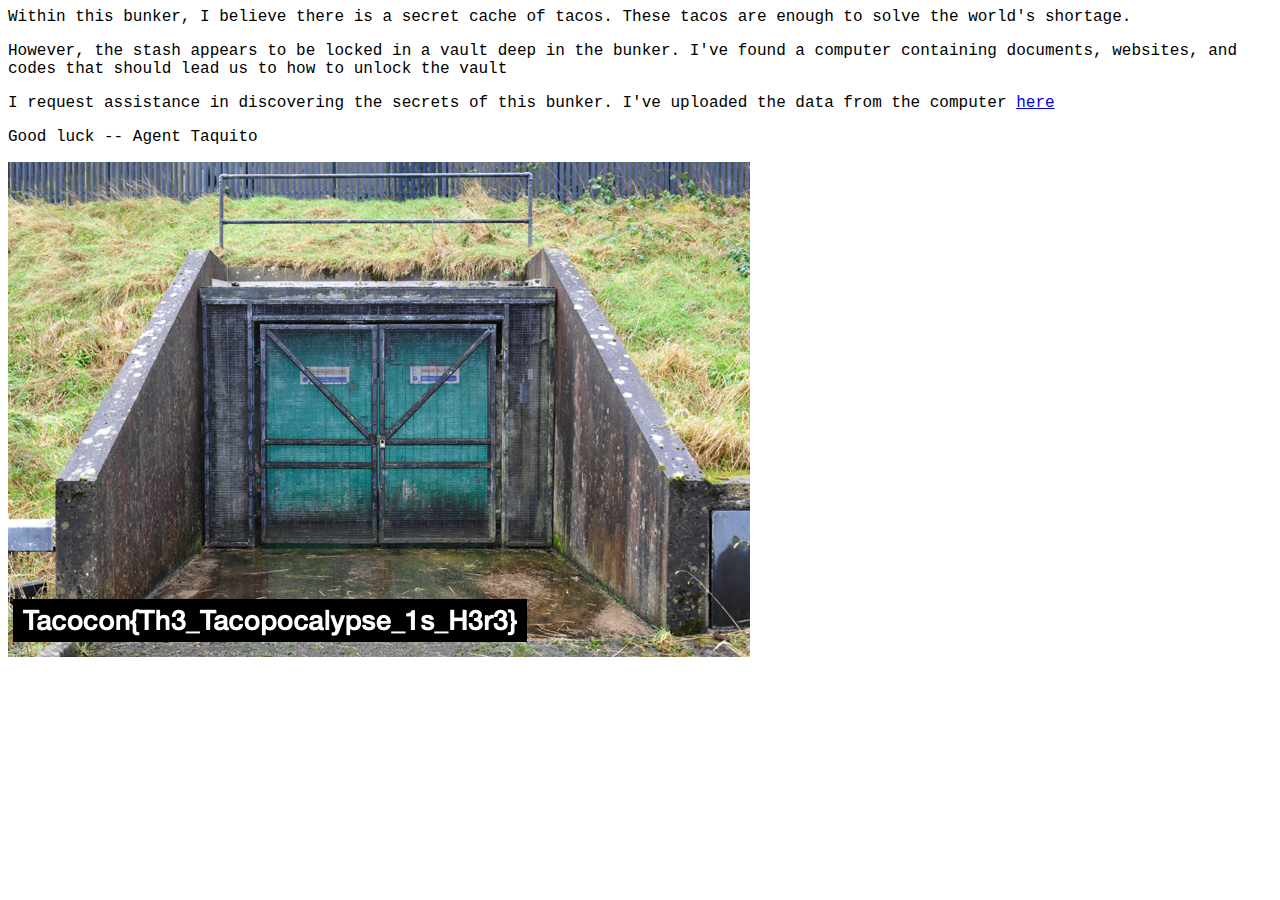
==== Challenge_Zero/Buen_Provecho_Taco_Shack.html @ affaa620 "Add more story to challenge zero" ====
<html>
	<head>
		<style>
			.typewriter p {
				font-family: Courier;
			}
		</style>
	</head>
	<body>
		<div class="typewriter">
			<p>Within this bunker, I believe there is a secret cache of tacos. These tacos are enough to solve the world's shortage.</p>
			<p>However, the stash appears to be locked in a vault deep in the bunker. I've found a computer containing  documents, websites, and codes that should lead us to how to unlock the vault</p>
			<p>I request assistance in discovering the secrets of this bunker. I've uploaded the data from the computer <a href="https://tacocon.party/challenges">here</a></p>
			<p>Good luck -- Agent Taquito</p>
		  </div>
		<img src="Buen_Provecho_Taco_Shack.png" />
	</body>
</html>
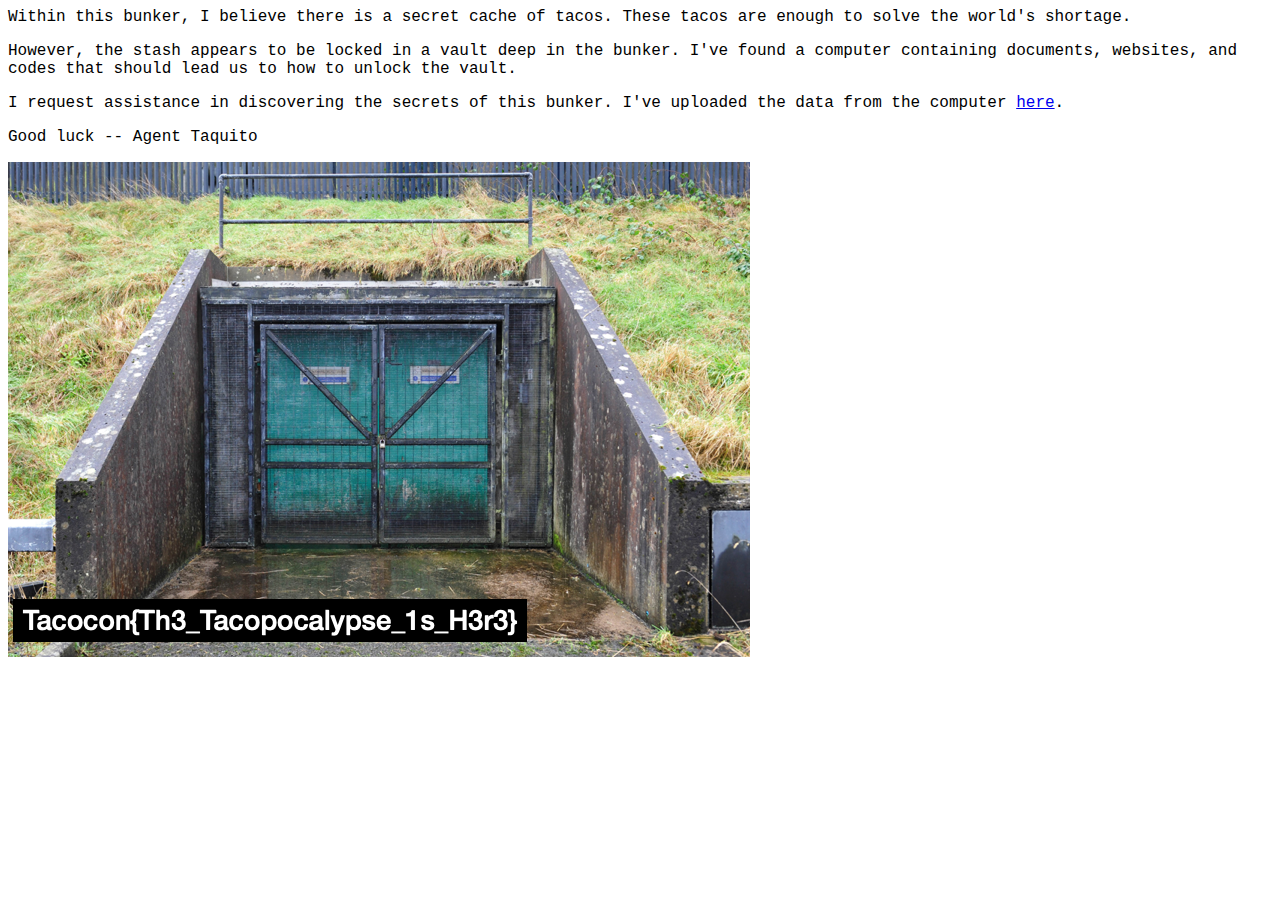
==== commit 622011e8: "Fix some mistakes on challenge zero" ====
--- a/Challenge_Zero/Buen_Provecho_Taco_Shack.html
+++ b/Challenge_Zero/Buen_Provecho_Taco_Shack.html
@@ -9,8 +9,8 @@
 	<body>
 		<div class="typewriter">
 			<p>Within this bunker, I believe there is a secret cache of tacos. These tacos are enough to solve the world's shortage.</p>
-			<p>However, the stash appears to be locked in a vault deep in the bunker. I've found a computer containing  documents, websites, and codes that should lead us to how to unlock the vault</p>
-			<p>I request assistance in discovering the secrets of this bunker. I've uploaded the data from the computer <a href="https://tacocon.party/challenges">here</a></p>
+			<p>However, the stash appears to be locked in a vault deep in the bunker. I've found a computer containing  documents, websites, and codes that should lead us to how to unlock the vault.</p>
+			<p>I request assistance in discovering the secrets of this bunker. I've uploaded the data from the computer <a href="https://tacocon.party/challenges">here</a>.</p>
 			<p>Good luck -- Agent Taquito</p>
 		  </div>
 		<img src="Buen_Provecho_Taco_Shack.png" />
